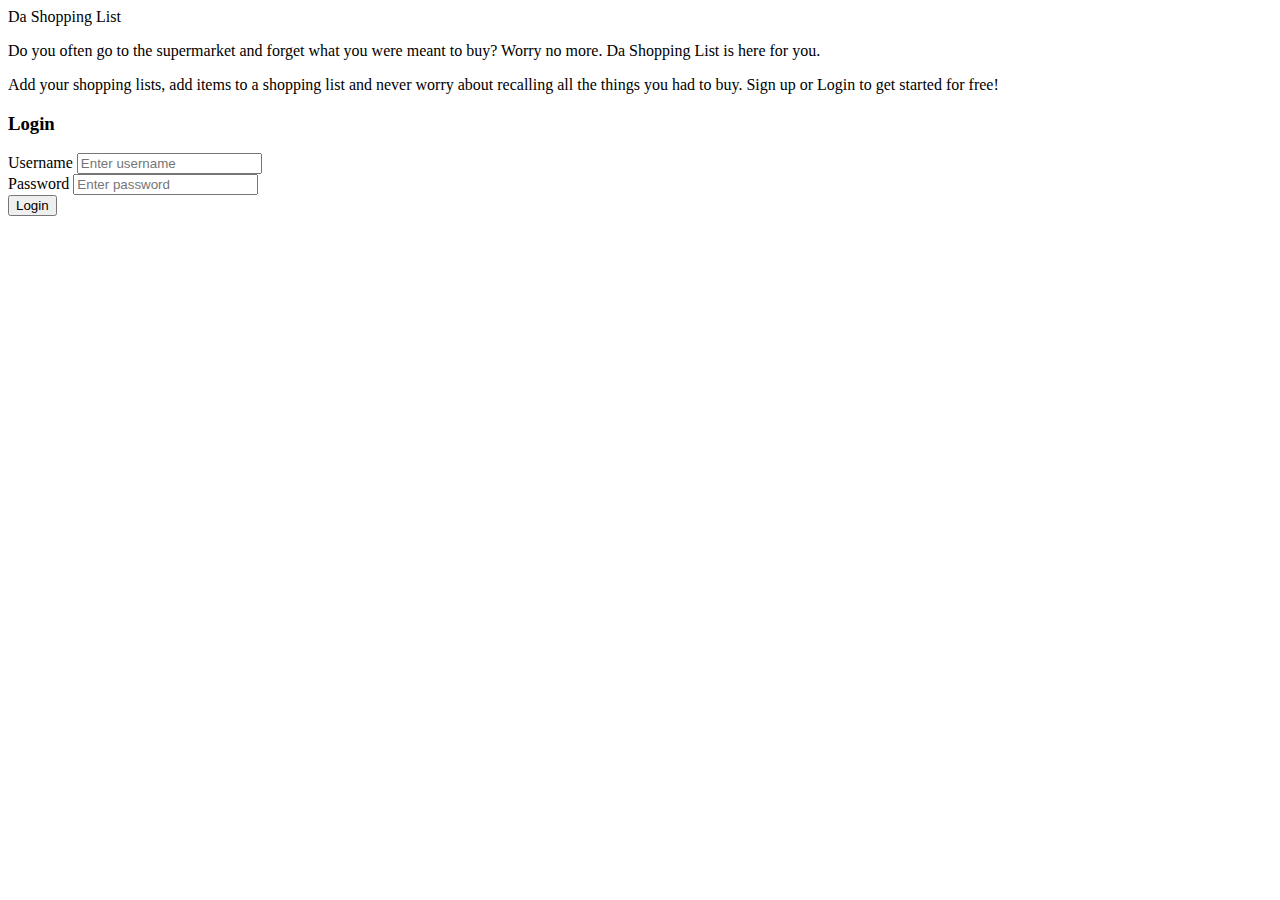
==== app/Designs/login.html @ 9d886a0f "Add login page" ====
<!DOCTYPE html>

<html lang="en">

<head>
    <title>Da Shopping List</title>
</head>

<body>
    <nav>
        <div class="nav-content">
            <div class="logo">
                Da Shopping List
            </div>
        </div>
    </nav>

    <div class="content">
        <div class="visitor-message">
            <p>Do you often go to the supermarket and forget what you were meant to buy? Worry no more. <span class="app-name">Da Shopping List</span> is here for you.</p>

            <p>Add your shopping lists, add items to a shopping list and never worry about recalling all the things you had to buy. Sign up or Login to get started for free!</p>

        </div>
        <div class="login-form">
            <h3>Login</h3>
            <div>
                <div>
                    <label for="username">Username</label>
                    <input type="text" id="username" name="username" placeholder="Enter username" />
                </div>
                <div>
                    <label for="password">Password</label>
                    <input type="password" id="password" name="password" placeholder="Enter password" />
                </div>
                <input type="submit" value="Login" />
            </div>
        </div>
        <!-- End content -->
    </div>
</body>
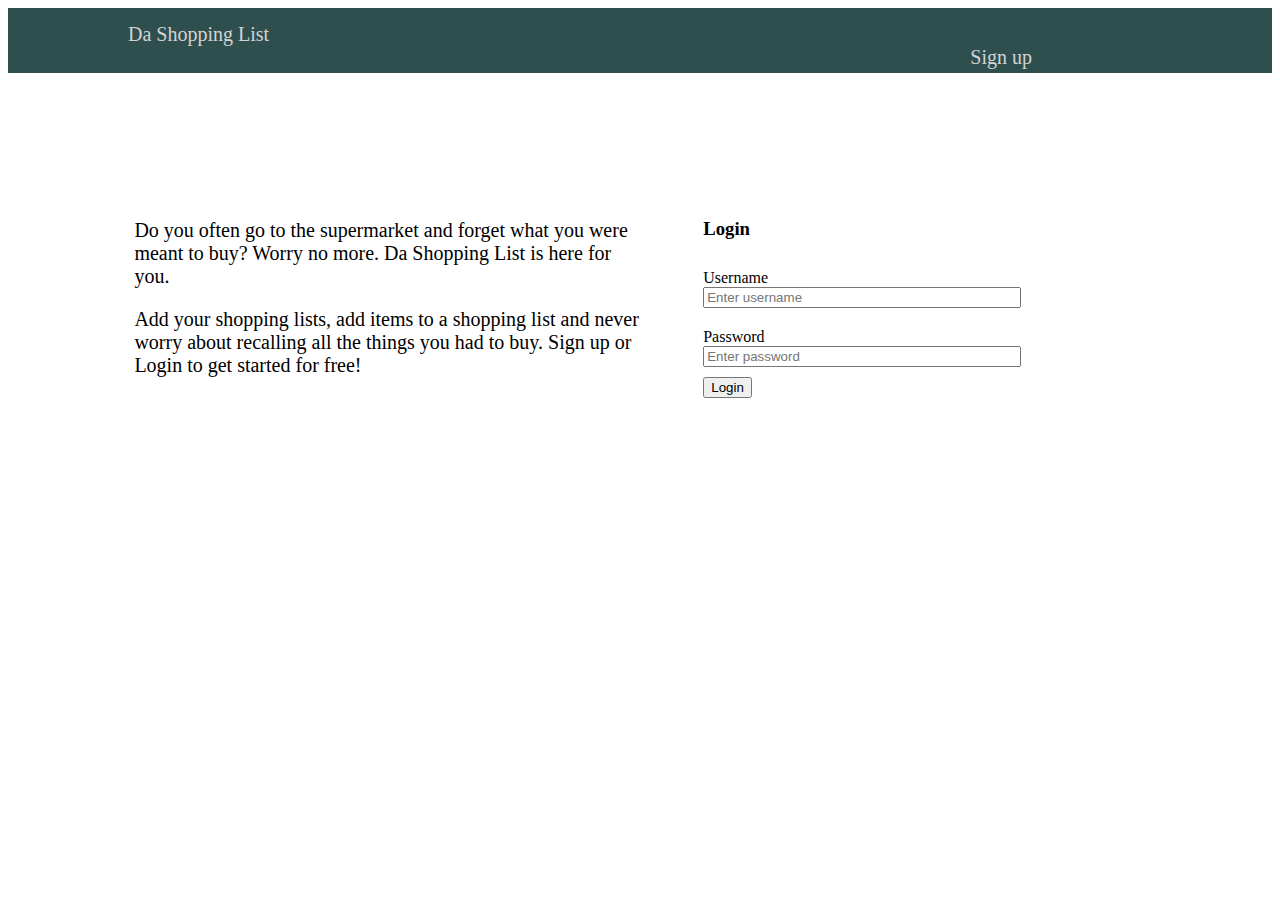
==== commit fa9a0124: "Add css" ====
--- a/app/Designs/login.html
+++ b/app/Designs/login.html
@@ -4,6 +4,7 @@
 
 <head>
     <title>Da Shopping List</title>
+    <link rel="stylesheet" href="css/styles.css" type="text/css">
 </head>
 
 <body>
@@ -12,28 +13,34 @@
             <div class="logo">
                 Da Shopping List
             </div>
+            <div class="right">
+                <a href="signup.html">
+                    Sign up</a>
+            </div>
         </div>
     </nav>
 
     <div class="content">
-        <div class="visitor-message">
-            <p>Do you often go to the supermarket and forget what you were meant to buy? Worry no more. <span class="app-name">Da Shopping List</span> is here for you.</p>
+        <div class="row">
+            <div class="visitor-message">
+                <p>Do you often go to the supermarket and forget what you were meant to buy? Worry no more. <span class="app-name">Da Shopping List</span> is here for you.</p>
 
-            <p>Add your shopping lists, add items to a shopping list and never worry about recalling all the things you had to buy. Sign up or Login to get started for free!</p>
+                <p>Add your shopping lists, add items to a shopping list and never worry about recalling all the things you had to buy. Sign up or Login to get started for free!</p>
 
-        </div>
-        <div class="login-form">
-            <h3>Login</h3>
-            <div>
+            </div>
+            <div class="login-form">
+                <h3>Login</h3>
                 <div>
-                    <label for="username">Username</label>
-                    <input type="text" id="username" name="username" placeholder="Enter username" />
+                    <div class="form-group">
+                        <label for="username">Username</label><br/>
+                        <input type="text" id="username" name="username" placeholder="Enter username" />
+                    </div>
+                    <div class="form-group">
+                        <label for="password">Password</label><br/>
+                        <input type="password" id="password" name="password" placeholder="Enter password" />
+                    </div>
+                    <input type="submit" value="Login" />
                 </div>
-                <div>
-                    <label for="password">Password</label>
-                    <input type="password" id="password" name="password" placeholder="Enter password" />
-                </div>
-                <input type="submit" value="Login" />
             </div>
         </div>
         <!-- End content -->
--- a/app/Designs/css/styles.css
+++ b/app/Designs/css/styles.css
@@ -0,0 +1,54 @@
+nav,
+nav a {
+    position: top;
+    width: inherit;
+    background-color: darkslategray;
+    color: lightgray;
+    height: 50px;
+    padding: 15px 120px 0px 120px;
+    font-size: 20px;
+}
+
+nav a {
+    text-decoration: none;
+}
+
+nav a:hover {
+    color: gray;
+}
+
+.row {
+    margin-top: 10%;
+    width: 100%;
+}
+
+.visitor-message {
+    width: 40%;
+    margin-left: 10%;
+    float: left;
+    font-size: 20px;
+    font-weight: 500;
+}
+
+.login-form,
+.signup-form {
+    float: right;
+    margin-right: 10%;
+    width: 35%;
+}
+
+.form-group {
+    padding: 10px 0;
+}
+
+.form-group>input {
+    width: 70%;
+}
+
+.left {
+    float: left;
+}
+
+.right {
+    float: right;
+}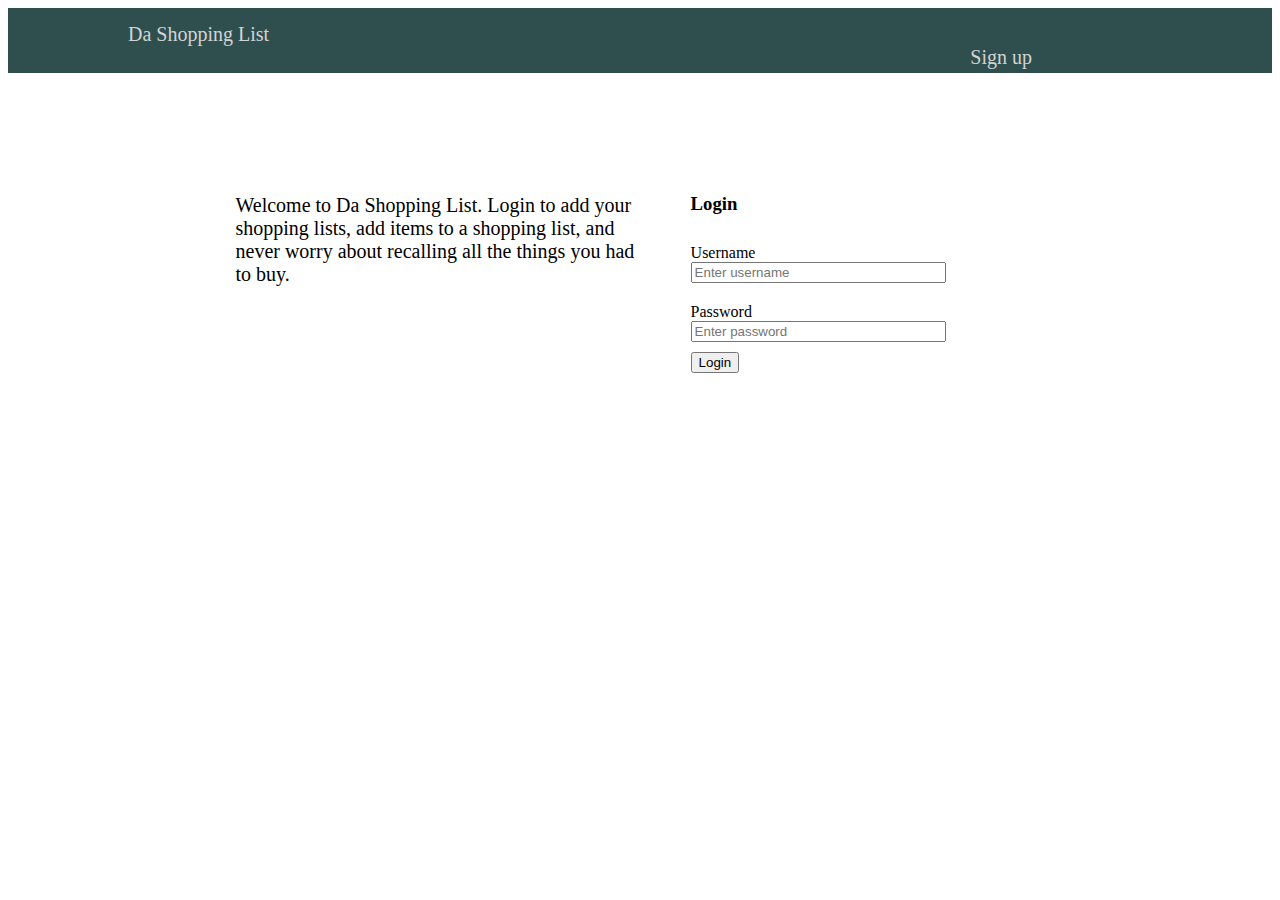
==== commit 6a38a82f: "Change message in signup and login pages" ====
--- a/app/Designs/login.html
+++ b/app/Designs/login.html
@@ -23,9 +23,7 @@
     <div class="content">
         <div class="row">
             <div class="visitor-message">
-                <p>Do you often go to the supermarket and forget what you were meant to buy? Worry no more. <span class="app-name">Da Shopping List</span> is here for you.</p>
-
-                <p>Add your shopping lists, add items to a shopping list and never worry about recalling all the things you had to buy. Sign up or Login to get started for free!</p>
+                <p>Welcome to <span class="app-name">Da Shopping List</span>. Login to add your shopping lists, add items to a shopping list, and never worry about recalling all the things you had to buy.</p>
 
             </div>
             <div class="login-form">
--- a/app/Designs/css/styles.css
+++ b/app/Designs/css/styles.css
@@ -15,6 +15,10 @@
 
 nav a:hover {
     color: gray;
+}
+
+.content {
+    padding: 0 10%;
 }
 
 .row {
@@ -51,4 +55,41 @@
 
 .right {
     float: right;
+}
+
+.index-content-row {
+    padding-top: 10px;
+}
+
+.shopping-list-card {
+    width: 280px;
+    height: 100px;
+    border: 1px solid lightblue;
+    border-radius: 3px;
+    padding: 20px;
+    float: left;
+    margin-left: 10px;
+    margin-bottom: 10px;
+}
+
+.shopping-list-name {
+    max-width: 100%;
+    height: 25px;
+    font-size: 22px;
+    font-weight: 500;
+}
+
+.shopping-list-number {
+    max-width: 100%;
+    height: 25px;
+    margin-top: 10px;
+    font-size: 18px;
+}
+
+.shopping-list-date {
+    max-width: 100%;
+    height: 25px;
+    margin-top: 10px;
+    font-size: 16px;
+    color: gray;
 }